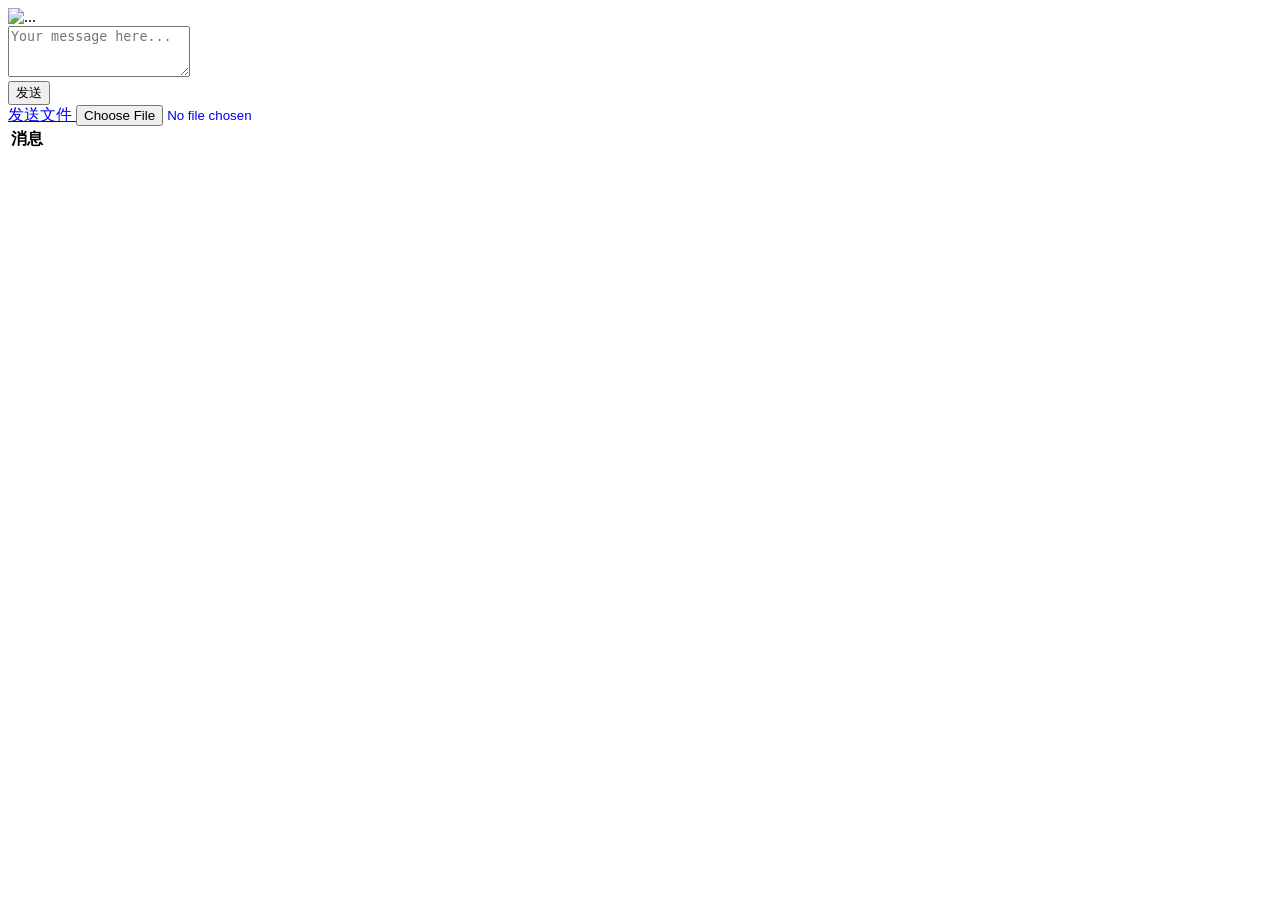
==== src/main/resources/static/index.html @ b37d34f6 "Add QR code" ====
<!DOCTYPE html>
<html>
<head>
    <title>文件共享🎉</title>
    <link href="/webjars/bootstrap/css/bootstrap.min.css" rel="stylesheet">
    <link href="/main.css" rel="stylesheet">
    <script src="/webjars/jquery/jquery.min.js"></script>
    <script src="/webjars/sockjs-client/sockjs.min.js"></script>
    <script src="/webjars/stomp-websocket/stomp.min.js"></script>
    <script src="/app.js" charset="UTF-8"></script>
</head>
<body>
<meta charset="UTF-8" name="viewport" content="width=device-width, initial-scale=1, maximum-scale=1, user-scalable=no">
<noscript><h2 style="color: #ff0000">Seems your browser doesn't support Javascript! Websocket relies on Javascript being
    enabled. Please enable
    Javascript and reload this page!</h2></noscript>
<div id="main-content" class="container">
    <div class="row">
        <div class="col-md-3 col-sm-12">
            <div class="col-md-12 col-sm-12">
                <div class="qr" style="border: none">
                    <img src="/qr?width=150&height=150" alt="...">
                    <div class="status">
                        <span id="status"></span>
                    </div>
                </div>
            </div>
        </div>
        <div class="col-md-9 col-sm-12">
            <div class="row">
                <div class="col-md-12 col-sm-12">
                    <form class="form-horizontal">
                        <div class="form-group">
                            <textarea id="message"  class="form-control" rows="3" placeholder="Your message here..."></textarea>
                        </div>
                        <div class="form-group">
                            <button id="send" class="btn btn-default" type="submit">发送</button>
                        </div>
                    </form>
                </div>
            </div>
            <div class="row">
                <div class="col-md-12 col-sm-12">
                    <form class="form-horizontal">
                        <div class="form-group">
                            <a href="javascript:;" class="upload">发送文件
                                <input type="file" id="myfile" class="form-control" placeholder="Upload file here...">
                            </a>
                        </div>
                    </form>
                </div>
            </div>
        </div>
    </div>
<!--    <div class="row">-->
<!--        <div class="col-md-2 col-sm-12">-->
<!--            <form class="form-inline">-->
<!--                <div class="form-group">-->
<!--                    <a href="#" class="thumbnail"><img src="/qr" alt=""></a>-->
<!--                </div>-->
<!--            </form>-->
<!--        </div>-->
<!--        <div class="col-md-2 col-sm-12">-->
<!--            <form class="form-inline">-->
<!--                <div class="form-group">-->
<!--                    <input type="file" id="myfile" class="form-control" placeholder="Upload file here...">-->
<!--                </div>-->
<!--            </form>-->
<!--        </div>-->
<!--        <div class="col-md-6 col-sm-11">-->
<!--            <form class="form-inline">-->
<!--                <div class="form-group">-->
<!--                    <label for="message">message</label>-->
<!--                    <input type="text" id="message" class="form-control" placeholder="Your message here...">-->
<!--                </div>-->
<!--                <button id="send" class="btn btn-default" type="submit">Send</button>-->
<!--            </form>-->
<!--        </div>-->
<!--    </div>-->
    <div class="row">
        <div class="col-md-12 col-sm-12">
            <table id="conversation" class="table table-striped">
                <thead>
                <tr>
                    <th>消息</th>
                </tr>
                </thead>
                <tbody id="history">
                </tbody>
            </table>
        </div>
    </div>
</div>
</body>
</html>
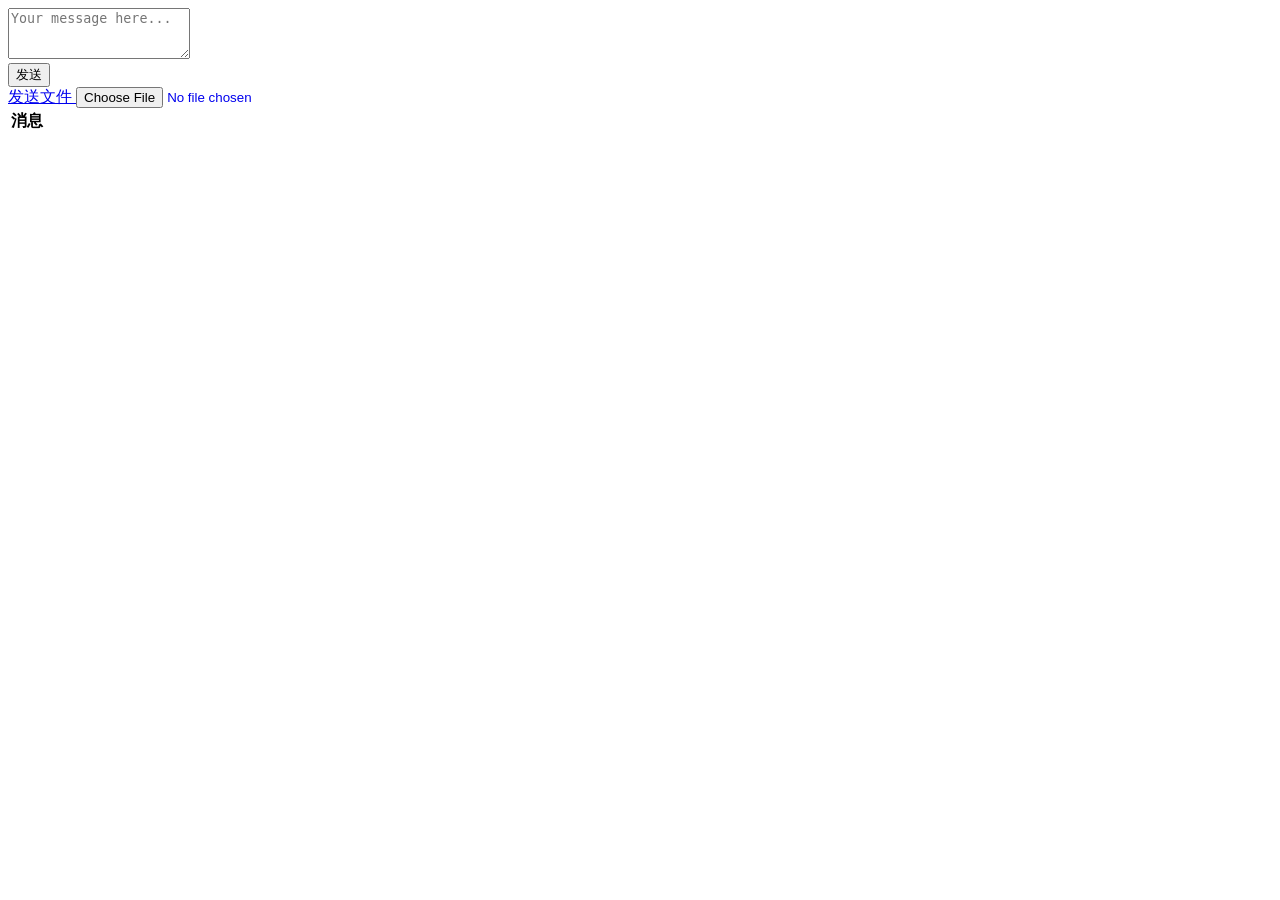
==== commit 8ab59944: "copyTextToClipboard" ====
--- a/src/main/resources/static/index.html
+++ b/src/main/resources/static/index.html
@@ -19,7 +19,7 @@
         <div class="col-md-3 col-sm-12">
             <div class="col-md-12 col-sm-12">
                 <div class="qr" style="border: none">
-                    <img src="/qr?width=150&height=150" alt="...">
+                    <div id="url-qr"></div>
                     <div class="status">
                         <span id="status"></span>
                     </div>
@@ -31,7 +31,7 @@
                 <div class="col-md-12 col-sm-12">
                     <form class="form-horizontal">
                         <div class="form-group">
-                            <textarea id="message"  class="form-control" rows="3" placeholder="Your message here..."></textarea>
+                            <textarea style="white-space:pre-wrap" id="message"  class="form-control" rows="3" placeholder="Your message here..."></textarea>
                         </div>
                         <div class="form-group">
                             <button id="send" class="btn btn-default" type="submit">发送</button>
@@ -43,40 +43,23 @@
                 <div class="col-md-12 col-sm-12">
                     <form class="form-horizontal">
                         <div class="form-group">
-                            <a href="javascript:;" class="upload">发送文件
-                                <input type="file" id="myfile" class="form-control" placeholder="Upload file here...">
+                            <a href="javascript:;" class="upload">
+                                发送文件
+                                <input type="file" id="uploadFile" class="form-control" placeholder="Upload file here...">
                             </a>
+                        </div>
+                    </form>
+                    <form class="form-horizontal">
+                        <div class="form-group">
+                            <div class="progress" style="display:none;">
+                                <div class="progress-bar upload-progress" role="progressbar" aria-valuenow="60" aria-valuemin="0" aria-valuemax="100" style="width: 10%;"></div>
+                            </div>
                         </div>
                     </form>
                 </div>
             </div>
         </div>
     </div>
-<!--    <div class="row">-->
-<!--        <div class="col-md-2 col-sm-12">-->
-<!--            <form class="form-inline">-->
-<!--                <div class="form-group">-->
-<!--                    <a href="#" class="thumbnail"><img src="/qr" alt=""></a>-->
-<!--                </div>-->
-<!--            </form>-->
-<!--        </div>-->
-<!--        <div class="col-md-2 col-sm-12">-->
-<!--            <form class="form-inline">-->
-<!--                <div class="form-group">-->
-<!--                    <input type="file" id="myfile" class="form-control" placeholder="Upload file here...">-->
-<!--                </div>-->
-<!--            </form>-->
-<!--        </div>-->
-<!--        <div class="col-md-6 col-sm-11">-->
-<!--            <form class="form-inline">-->
-<!--                <div class="form-group">-->
-<!--                    <label for="message">message</label>-->
-<!--                    <input type="text" id="message" class="form-control" placeholder="Your message here...">-->
-<!--                </div>-->
-<!--                <button id="send" class="btn btn-default" type="submit">Send</button>-->
-<!--            </form>-->
-<!--        </div>-->
-<!--    </div>-->
     <div class="row">
         <div class="col-md-12 col-sm-12">
             <table id="conversation" class="table table-striped">
